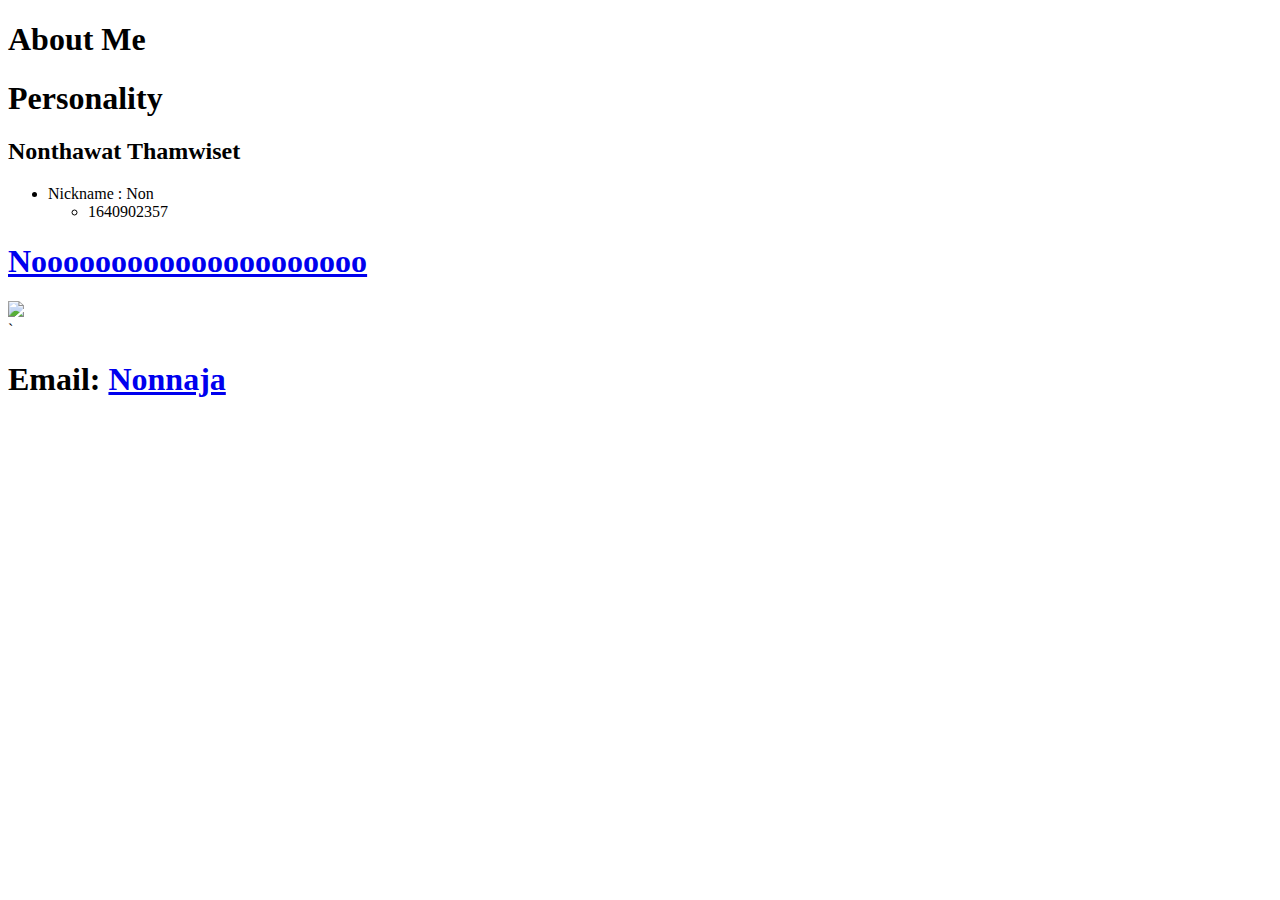
==== index.html @ 0ce5d7e8 "first commit" ====
<!DOCTYPE html>
<html lang="en">
<head>
    <meta charset="UTF-8">
    <meta name="viewport" content="width=device-width, initial-scale=1.0">
    <title>Nonna</title>
</head>
<body>
    <header>
        <h1>About Me</h1>
        <h1>Personality</h1>
        <h2>Nonthawat Thamwiset</h2>
        <ul>
            <li>
                Nickname : Non
            </li>
            <ul>
                <li>1640902357</li>
            </ul>
        </ul>
        <nav>
            <a href="https://www.youtube.com/watch?v=LDWcqf56Awg"><h1>Nooooooooooooooooooooo</h1></a>
        </nav>
        <img  src="D:\Non2357\cat.webp"><br>
        `<h1>Email: <a href="mailto:Nonthawat.nn62@gmail.com">Nonnaja</a></h1>
    </header>
</body>
</html>
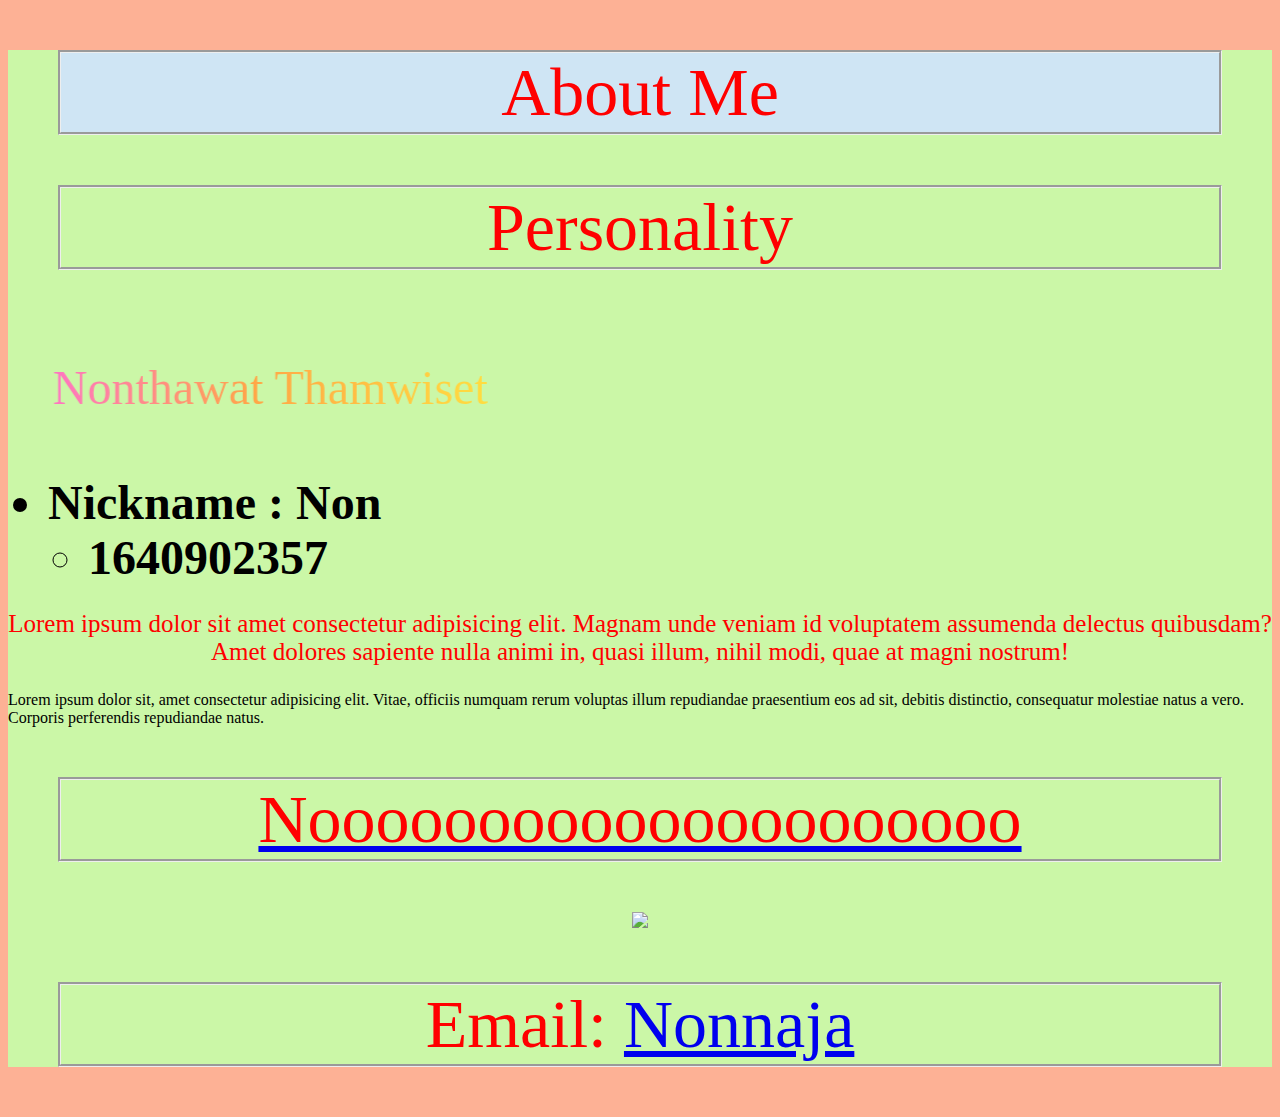
==== commit b215bafb: "first commit" ====
--- a/index.html
+++ b/index.html
@@ -4,12 +4,44 @@
     <meta charset="UTF-8">
     <meta name="viewport" content="width=device-width, initial-scale=1.0">
     <title>Nonna</title>
+    <style>
+        h1 {
+            text-align: center;
+            font-size: 68px;
+            font-weight: 200;
+            color: #ff0000;
+            margin: 50px;
+            border-style: groove;
+        }
+        h2 {
+            
+            font-size: 48px;
+            font-weight: 200;
+            background: linear-gradient(to right, #FF75C3 0%, #FFA647 16%, #FFE83F 38%, #9FFF5B 54%, #70E2FF 70%, #CD93FF 100%);
+	        -webkit-background-clip: text;
+	        -webkit-text-fill-color: transparent;
+        }
+        .im {
+            text-align: center;
+
+        }
+        li{
+            font-size: 48px;
+            font-weight: 900;
+        }
+        #main{
+            text-align: center;
+            color: #ff0000;
+            font-size: 25px;
+        }
+        
+    </style>
 </head>
-<body>
-    <header>
-        <h1>About Me</h1>
+<body style="background-color: #FDB195;">
+    <header style="background-color: rgb(203, 247, 167);">
+        <h1 style="background-color: #CFE5F4;">About Me</h1>
         <h1>Personality</h1>
-        <h2>Nonthawat Thamwiset</h2>
+        <marquee behavior="alternate" scrollamount="100"><h2>Nonthawat Thamwiset</h2></marquee>
         <ul>
             <li>
                 Nickname : Non
@@ -18,11 +50,17 @@
                 <li>1640902357</li>
             </ul>
         </ul>
+        <p id="main">
+            Lorem ipsum dolor sit amet consectetur adipisicing elit. Magnam unde veniam id voluptatem assumenda delectus quibusdam? Amet dolores sapiente nulla animi in, quasi illum, nihil modi, quae at magni nostrum!
+        </p>
+        <p>
+            Lorem ipsum dolor sit, amet consectetur adipisicing elit. Vitae, officiis numquam rerum voluptas illum repudiandae praesentium eos ad sit, debitis distinctio, consequatur molestiae natus a vero. Corporis perferendis repudiandae natus.
+        </p>
         <nav>
             <a href="https://www.youtube.com/watch?v=LDWcqf56Awg"><h1>Nooooooooooooooooooooo</h1></a>
         </nav>
-        <img  src="D:\Non2357\cat.webp"><br>
-        `<h1>Email: <a href="mailto:Nonthawat.nn62@gmail.com">Nonnaja</a></h1>
+        <div class="im"><img  src="D:\Non2357\cat.webp"><br></div>
+        <h1>Email: <a href="mailto:Nonthawat.nn62@gmail.com">Nonnaja</a></h1>
     </header>
 </body>
 </html>